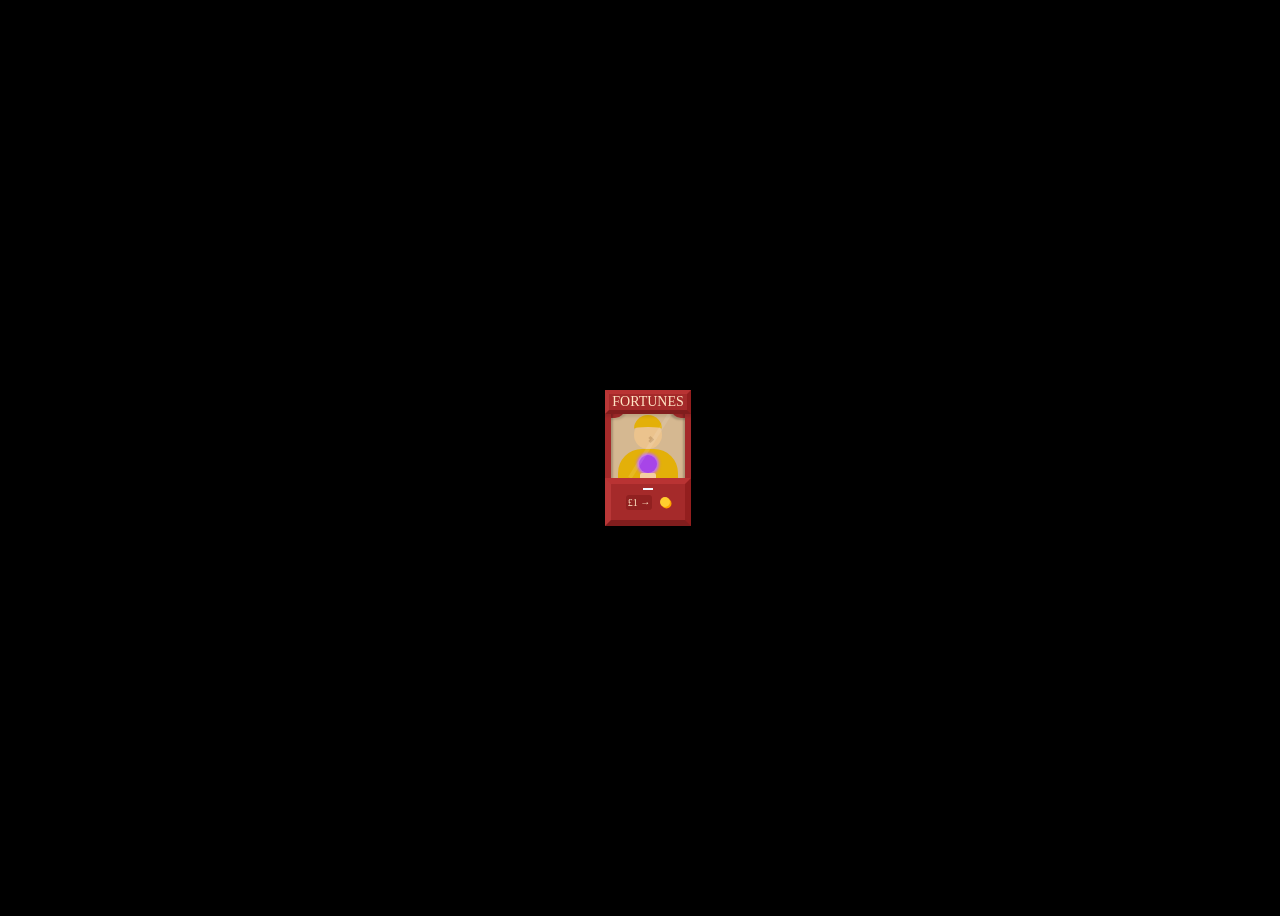
==== fortune.html @ 5c2b1f33 "New site?" ====
<!DOCTYPE html>
<html lang="en">

<head>
    <meta charset="UTF-8">
    <meta name="viewport" content="width=device-width, initial-scale=1.0">
    <title>Fortune Teller</title>
    <style>
        body {
            width: 100dvw;
            height: 100dvh;

            display: flex;
            flex-direction: column;
            align-items: center;
            align-content: center;
            justify-content: center;

            overflow: hidden;

            gap: 48px;

            background-color: black;
        }

        @keyframes float {
            0% {
                transform: translateY(-8px) rotate(2deg);
            }

            25% {
                transform: translateY(8px) rotate(0deg);
            }

            50% {
                transform: translateY(-8px) rotate(-2deg);
            }

            75% {
                transform: translateY(8px) rotate(0deg);
            }

            100% {
                transform: translateY(-8px) rotate(2deg);
            }

        }

        div.fortune {
            background-color: antiquewhite;
            padding: 16px;

            border-radius: 3px;

            /* box-shadow: 2px 2px 2px #0000001d; */

            position: relative;

            font-size: 17px;

            color: rgb(228, 168, 55);

            animation-name: float;
            animation-duration: 6s;
            animation-iteration-count: infinite;
            animation-fill-mode: both;
            animation-direction: normal;
            animation-timing-function: ease-in-out;

            max-width: 142px;
        }

        div.fortune::before {
            content: '✨';

            font-size: 18px;
            position: absolute;
            left: -12px;
            top: -12px;

            transform: rotate(-15deg);
        }

        div.fortune::after {
            content: '✨';

            font-size: 18px;
            position: absolute;
            right: -12px;
            bottom: -12px;

            transform: rotate(15deg);
        }

        div.fortune>svg {
            position: absolute;
            bottom: 99.5%;
            left: 0;

            fill: antiquewhite;
            z-index: -1;

        }
    </style>
    <link rel="stylesheet" href="fortunes.css">
</head>

<body>
    <div class="cabinet">
        <div class="banner">FORTUNES</div>
        <div class="tlco"></div>
        <div class="trco"></div>
        <div class="lwall"></div>
        <div class="rwall"></div>
        <div class="inside">
            <div class="window"></div>
            <div class="streak"></div>
            <div class="teller">
                <div class="ball"></div>
                <div class="stand"></div>
                <div class="nose"></div>
                <div class="face"></div>
                <div class="body"></div>
                <div class="beard"></div>
            </div>
        </div>
        <div class="panel">
            <!-- <div class="prompt">Have your fortune told</div> -->
            <div class="slot"></div>
            <div class="price">£1 &rarr;</div>
            <a></a>
        </div>
    </div>
    <div class="fortune" id="fortunecontainer" hidden>
        <svg id="visual" viewBox="0 0 900 600" xmlns="http://www.w3.org/2000/svg"
            xmlns:xlink="http://www.w3.org/1999/xlink" version="1.1">
            <path
                d="M0 511L82 570L164 555L245 508L327 535L409 579L491 550L573 573L655 552L736 523L818 546L900 522L900 601L818 601L736 601L655 601L573 601L491 601L409 601L327 601L245 601L164 601L82 601L0 601Z">
            </path>
        </svg>
        <span id="fortune">You will soon be swept off your feet by a romantic partner with a questionable credit
            score.</span>
    </div>
    <script>
        const fortune = document.getElementById("fortune")
        document.getElementById("fortunecontainer").hidden = true;

        let params = new URL(document.location.toString()).searchParams;
        let id = params.get("fortune");

        async function loadData() {
            let response = await fetch(`https://fortune-teller.oliver-kotla.workers.dev/fortune?id=${id}`);

            if (!response.ok) {
                console.log("HTTP Error:", response.status);
                return;
            }

            let data = await response.json();
            if (data.error === 0) {
                document.getElementById("fortunecontainer").hidden = false;
                fortune.innerText = data.fortune;
            }
        }

        if (id !== null) {
            loadData()
        }
    </script>
</body>

</html>
---- fortunes.css ----
.cabinet {
    background-color: rgb(165, 85, 42);
    width: 86px;
    height: 136px;
    position: relative;

    overflow: hidden;

    font-family:'Times New Roman', Times, serif;
}

.tlco {
    width: 20px;
    height: 10px;
    background-color: brown;
    border-radius: 0 0 20px 0;

    display: block;

    position: absolute;
    top: 18px;
    left: 0;

    z-index: 2;

    box-shadow: 1px 1px 2px 1px rgba(0, 0, 0, 0.1);
}

.trco {
    width: 20px;
    height: 10px;
    background-color: brown;
    border-radius: 0 0 0 20px;

    position: absolute;
    top: 18px;
    right: 0;

    z-index: 2;

    box-shadow: -1px 1px 2px 1px rgba(0, 0, 0, 0.2);
}

.lwall {
    width: 6px;
    height: 100%;
    position: absolute;
    left: 0;
    background-color: brown;
    z-index: 3;

    box-shadow: 1px 0px 2px 1px rgba(0, 0, 0, 0.2);
}

.rwall {
    width: 6px;
    height: 100%;
    position: absolute;
    right: 0;
    background-color: brown;
    z-index: 3;

    box-shadow: -1px 0px 2px 1px rgba(0, 0, 0, 0.2);
}

.banner {
    position: absolute;
    width: 100%;
    height: 24px;
    background-color: brown;
    text-align: center;

    color: bisque;
    font-size: 14px;

    z-index: 4;

    border: 4px solid;
    border-left-color: rgb(185, 55, 55);
    border-right-color: rgb(147, 30, 30);
    border-top-color: rgb(185, 51, 51);
    border-bottom-color: rgb(129, 29, 29);

    box-sizing: border-box;

    box-shadow: 0px 2px 3px 1px rgba(0, 0, 0, 0.1);
}

.panel {
    position: absolute;
    bottom: 0;

    width: 100%;
    height: 35%;
    background-color: brown;

    box-sizing: border-box;

    z-index: 4;

    border: 6px solid;
    border-left-color: rgb(185, 55, 55);
    border-right-color: rgb(147, 30, 30);
    border-top-color: rgb(185, 51, 51);
    border-bottom-color: rgb(129, 29, 29);

    display: flex;
    align-items: center;
    align-content: center;
    justify-content: center;

    gap: 8px;
}

.inside {
    width: 100%;
    height: 70%;

    background-color: burlywood;

    position: relative;
}

.inside>.window {
    width: 100%;
    height: 100%;

    background-color: rgba(141, 182, 235, 0.1);

    z-index: 3;
}

.inside>.streak {
    width: 4px;
    height: 100%;

    position: absolute;
    top: 0;
    left: 48px;
    transform: rotate(32deg);

    background-color: rgba(255, 255, 255, 0.1);

    z-index: 2;
}

.inside>.teller {
    width: 100%;
    height: 100%;

    position: absolute;
    top: 0;
    left: 0;
    z-index: 1;

    display: flex;
    align-items: center;
    justify-content: center;
    align-content: center;
}

.inside>.teller>.ball {
    width: 18px;
    height: 18px;
    background-color: rgb(167, 69, 232);

    position: absolute;
    left: 34px;
    right: 34px;
    bottom: 12px;
    border-radius: 100%;

    box-shadow: 0px 0px 3px 2px rgb(192, 107, 249);

    z-index: 3;
}

.inside>.teller>.stand {
    width: 16px;
    height: 12px;
    background-color: rgb(244, 206, 160);

    position: absolute;
    left: 35px;
    right: 35px;
    bottom: 0;

    border-radius: 2px 2px 0 0;

    z-index: 4;
}

.inside>.teller>.body {
    width: 70%;
    height: 36px;
    background-color: rgb(227, 176, 9);

    position: absolute;

    bottom: 0;
    left: 15%;
    right: 15%;
    z-index: 0;

    border-radius: 24px 24px 0 0;
}

.inside>.teller>.face {
    width: 28px;
    height: 28px;
    background-color: rgb(235, 195, 141);

    position: absolute;

    bottom: 36px;
    left: 29px;
    right: 29px;
    z-index: 1;

    border-radius: 100%;
}

.inside>.teller>.beard {
    width: 28px;
    height: 28px;
    background-color: none;

    box-sizing: border-box;

    border-top: 12px solid rgb(227, 176, 9);

    border-radius: 100%;


    margin-top: auto;
    margin-bottom: 42px;
    z-index: 2;

    /* border-radius: 0 0 0 0; */
}

.inside>.teller>.nose {
    width: 2px;
    height: 2px;

    border-bottom: 3px solid rgb(207, 167, 116);
    border-right: 3px solid rgb(207, 167, 116);

    transform: rotate(-45deg);


    position: absolute;
    left: 42.59px;
    right: 40.59px;
    bottom: 43.5px;
    z-index: 2;
}

.panel>.slot {
    width: 10px;
    height: 2px;
    background-color: aliceblue;

    position: absolute;

    top: 4px;
}

.panel>.prompt {
    font-size: 8px;
    width: 50%;

    background-color: red;
}

.panel>.price {
    font-size: 10px;

    background-color: rgb(145, 32, 32);

    width: max-content;
    height: min-content;
    text-align: center;
    padding: 2px;

    color: bisque;
    border-radius: 3px;
}

.panel>a {
    background-color: rgb(255, 206, 47);

    display: block;

    width: 10px;
    height: 10px;

    box-shadow: 1.5px 1.5px 0px 0px orange;

    border-radius: 100%;

    border: none;

    font-size: 0px;

    transition: 0.25s;
}

.panel>a:hover {
    box-shadow: 2.5px 2.5px 0px 0px orange;

    transform: translate(-1px, -1px);

    cursor: pointer;
}
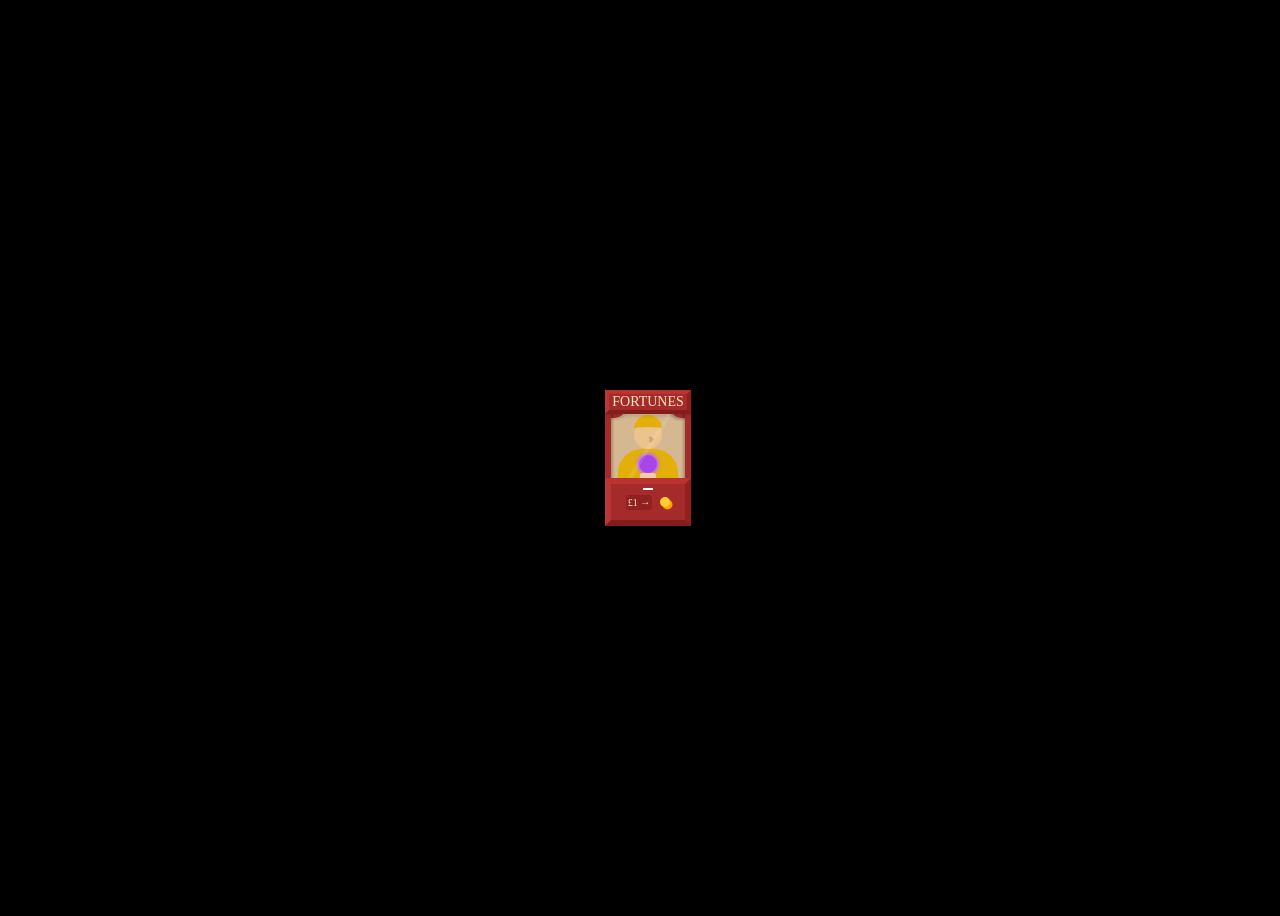
==== commit 31ac8bc8: "Live mode!" ====
--- a/fortune.html
+++ b/fortune.html
@@ -128,7 +128,7 @@
             <!-- <div class="prompt">Have your fortune told</div> -->
             <div class="slot"></div>
             <div class="price">£1 &rarr;</div>
-            <a></a>
+            <a href="https://buy.stripe.com/dRmfZh0Figos40OgX70kE00">Purchase Fortune</a>
         </div>
     </div>
     <div class="fortune" id="fortunecontainer" hidden>
--- a/fortunes.css
+++ b/fortunes.css
@@ -295,21 +295,21 @@
     width: 10px;
     height: 10px;
 
+    box-shadow: 2.5px 2.5px 0px 0px orange;
+
+    border-radius: 100%;
+
+    border: none;
+
+    font-size: 0px;
+
+    transition: 0.25s;
+}
+
+.panel>a:hover {
     box-shadow: 1.5px 1.5px 0px 0px orange;
-
-    border-radius: 100%;
-
-    border: none;
-
-    font-size: 0px;
-
-    transition: 0.25s;
-}
-
-.panel>a:hover {
-    box-shadow: 2.5px 2.5px 0px 0px orange;
-
-    transform: translate(-1px, -1px);
+    
+    transform: translate(1px, 1px);
 
     cursor: pointer;
 }
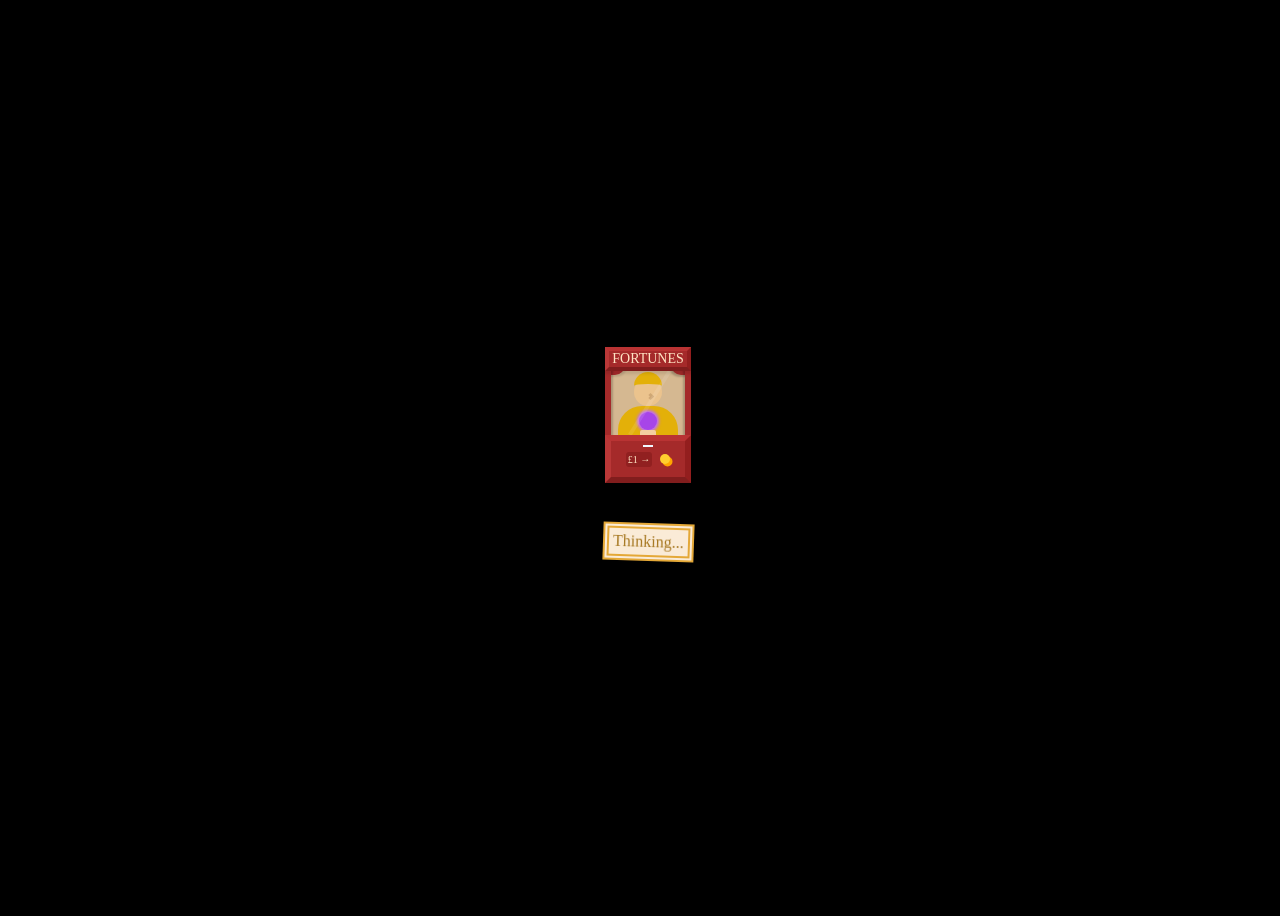
==== commit 17e47cd6: "Update fortune.html" ====
--- a/fortune.html
+++ b/fortune.html
@@ -29,15 +29,15 @@
             }
 
             25% {
-                transform: translateY(8px) rotate(0deg);
+                transform: translateY(8px) rotate(-2deg);
             }
 
             50% {
-                transform: translateY(-8px) rotate(-2deg);
+                transform: translateY(-8px) rotate(2deg);
             }
 
             75% {
-                transform: translateY(8px) rotate(0deg);
+                transform: translateY(8px) rotate(4deg);
             }
 
             100% {
@@ -58,7 +58,7 @@
 
             font-size: 17px;
 
-            color: rgb(228, 168, 55);
+            color: rgb(166, 119, 32);
 
             animation-name: float;
             animation-duration: 6s;
@@ -101,6 +101,23 @@
             z-index: -1;
 
         }
+
+        div#loader {
+            background-color: antiquewhite;
+
+            border: 6px double rgb(228, 168, 55);
+
+            color: rgb(166, 119, 32);
+            
+            padding: 4px;
+
+            animation-name: float;
+            animation-duration: 6s;
+            animation-iteration-count: infinite;
+            animation-fill-mode: both;
+            animation-direction: normal;
+            animation-timing-function: ease-in-out;
+        }
     </style>
     <link rel="stylesheet" href="fortunes.css">
 </head>
@@ -131,6 +148,9 @@
             <a href="https://buy.stripe.com/dRmfZh0Figos40OgX70kE00">Purchase Fortune</a>
         </div>
     </div>
+    <div id="loader">
+        Thinking...
+    </div>
     <div class="fortune" id="fortunecontainer" hidden>
         <svg id="visual" viewBox="0 0 900 600" xmlns="http://www.w3.org/2000/svg"
             xmlns:xlink="http://www.w3.org/1999/xlink" version="1.1">
@@ -158,6 +178,7 @@
 
             let data = await response.json();
             if (data.error === 0) {
+                document.getElementById("loader").hidden = true;
                 document.getElementById("fortunecontainer").hidden = false;
                 fortune.innerText = data.fortune;
             }
